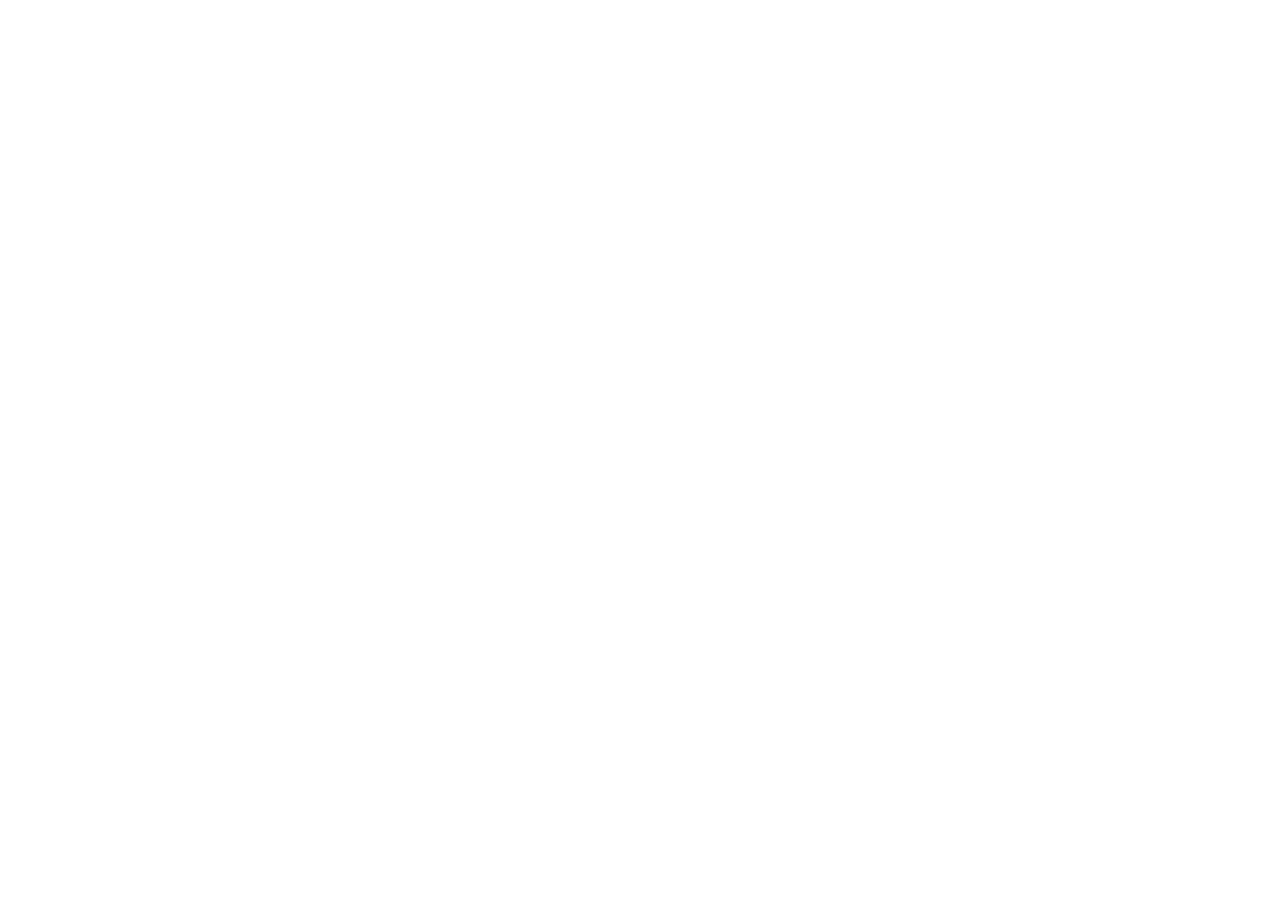
==== index/index.html @ 0be58efd "inicio" ====
<!DOCTYPE html>
<html lang="en">
<head>
    <meta charset="UTF-8">
    <meta http-equiv="X-UA-Compatible" content="IE=edge">
    <meta name="viewport" content="width=device-width, initial-scale=1.0">
    <title>Document</title>
</head>
<body>
    
</body>
</html>
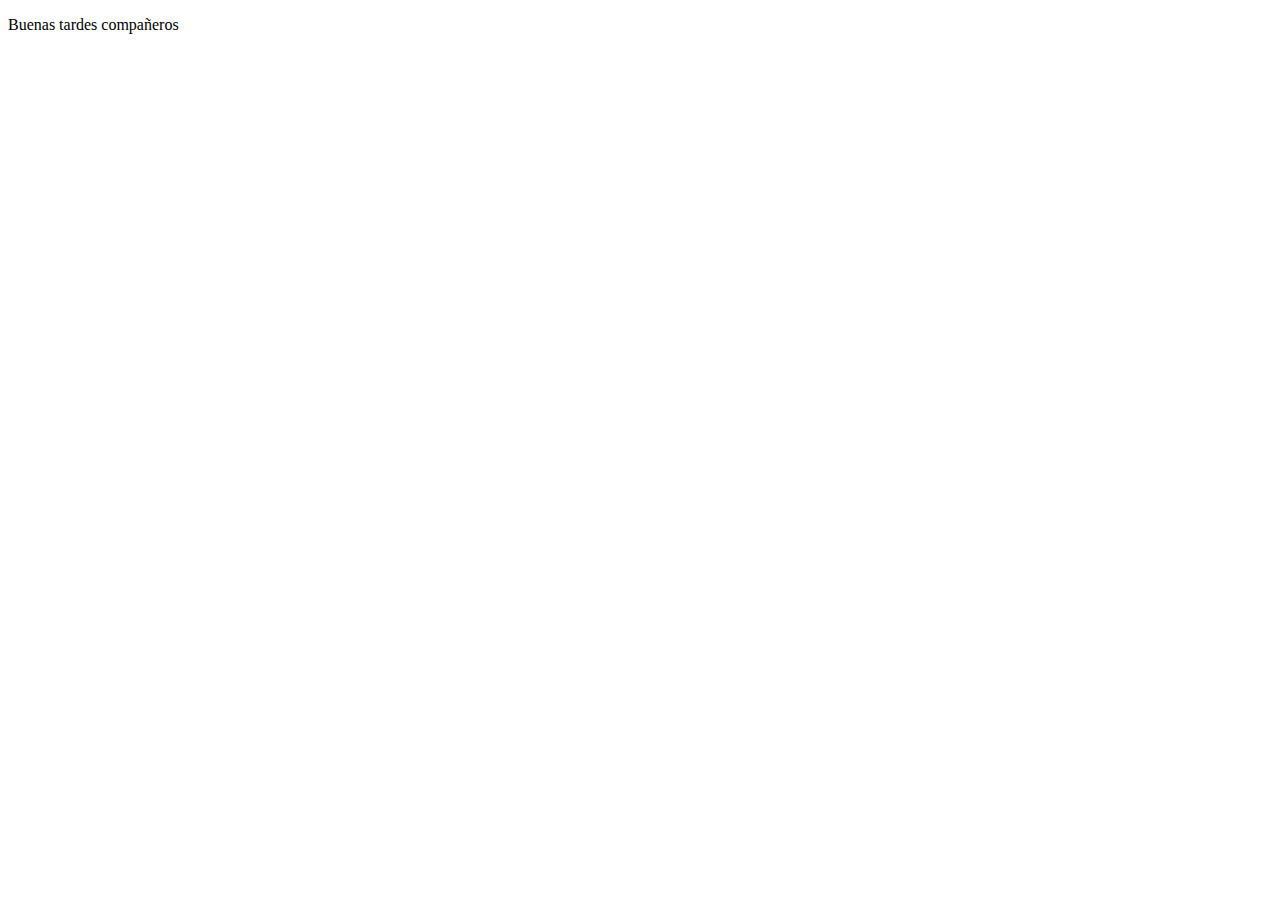
==== commit d69a6e3b: "probando" ====
--- a/index/index.html
+++ b/index/index.html
@@ -7,6 +7,7 @@
     <title>Document</title>
 </head>
 <body>
+    <p>Buenas tardes compañeros</p>
     
 </body>
 </html>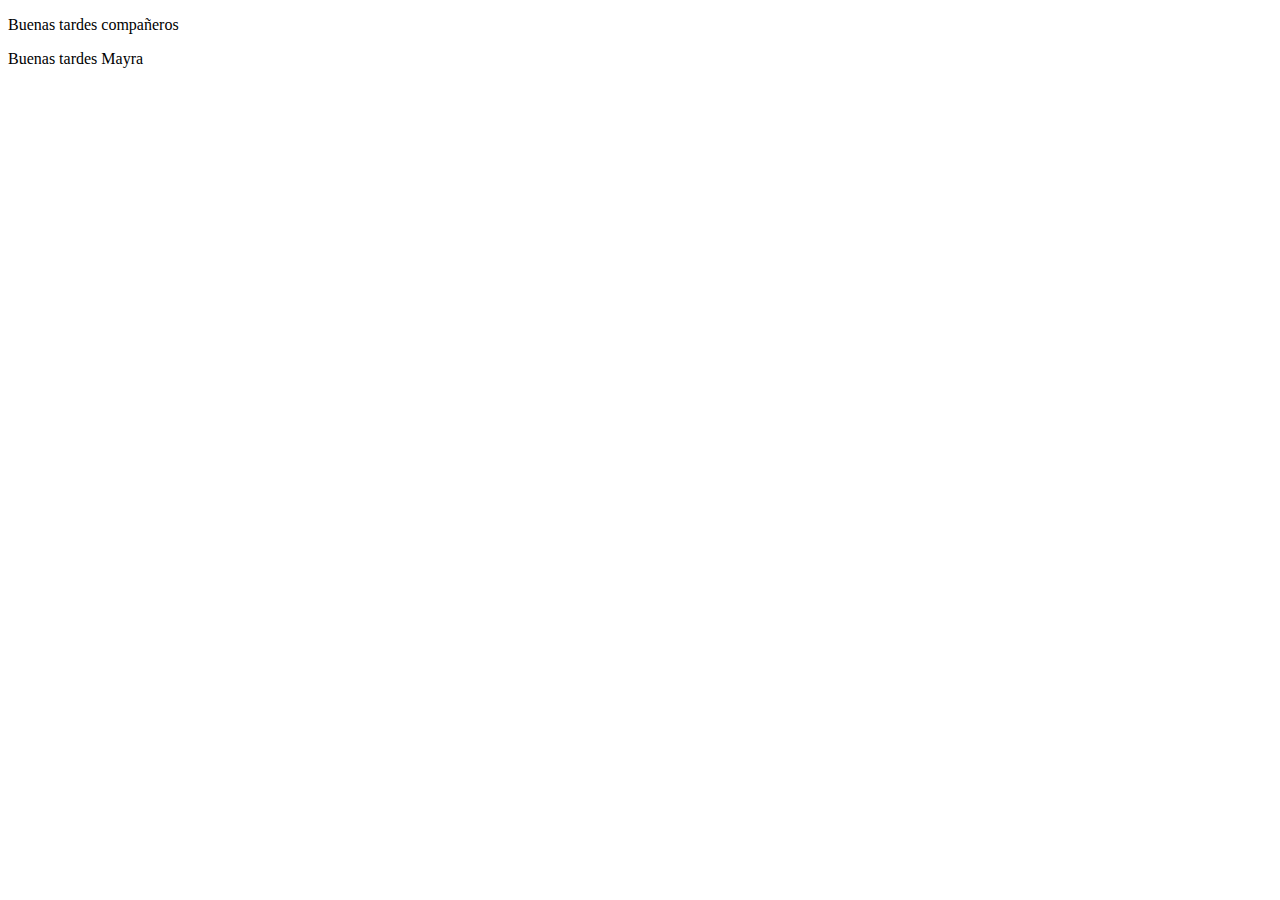
==== commit 0d317f9c: "Update index.html" ====
--- a/index/index.html
+++ b/index/index.html
@@ -8,6 +8,7 @@
 </head>
 <body>
     <p>Buenas tardes compañeros</p>
+    <p>Buenas tardes Mayra</p>
     
 </body>
 </html>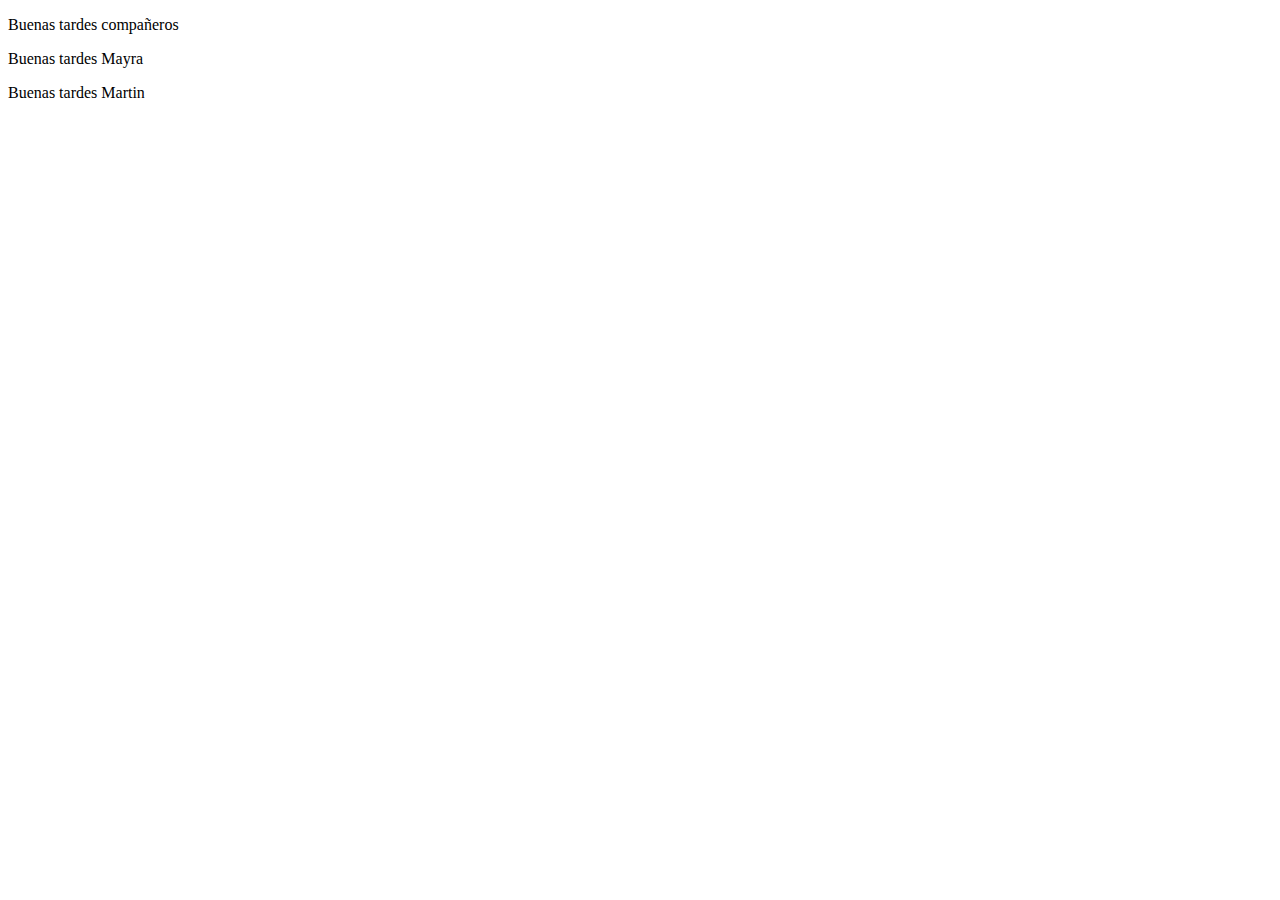
==== commit 30e093e8: "aporte 2" ====
--- a/index/index.html
+++ b/index/index.html
@@ -9,6 +9,7 @@
 <body>
     <p>Buenas tardes compañeros</p>
     <p>Buenas tardes Mayra</p>
+    <p>Buenas tardes Martin</p>
     
 </body>
 </html>